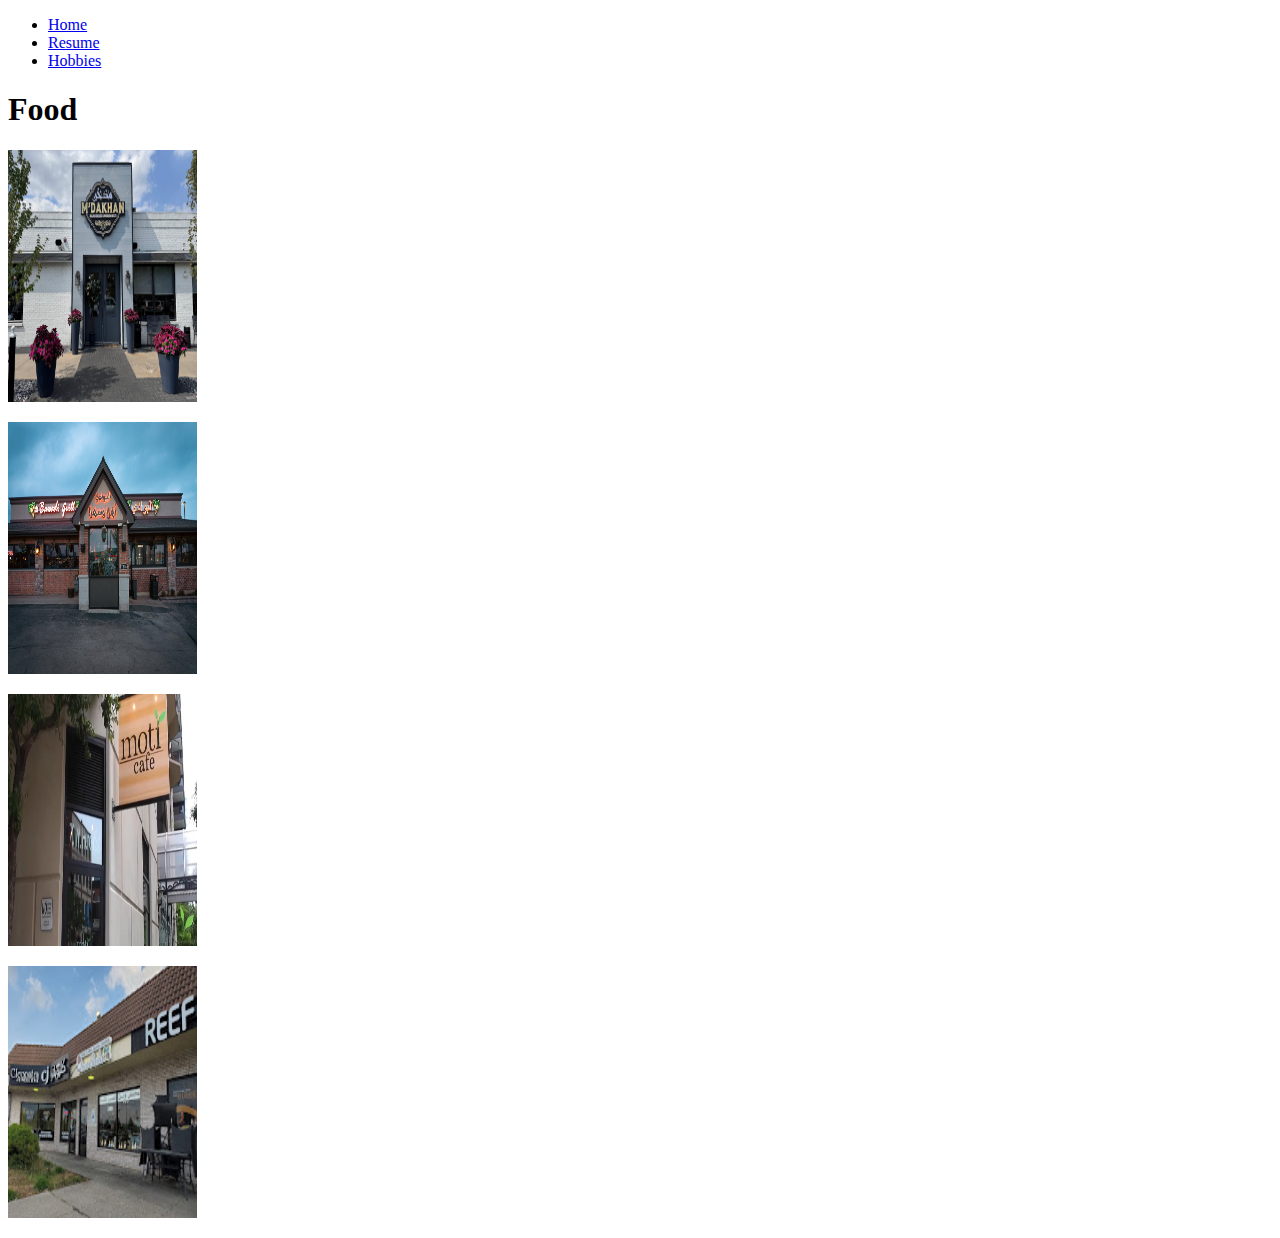
==== index.html @ 670a6f4c "listCleanUp+RemueWork" ====
<!DOCTYPE html>
<html lang="en">
<head>
  <meta charset="UTF-8">
  <title>Photos</title>
  <ul>
    <li><a href="index.html">Home</a></li>
    <li><a href="resume.html">Resume</a></li>
    <li><a href="hobbies.html">Hobbies</a></li>
  </ul>
</head>
<body>
<h1>Food</h1>
  <img src="Images/2024-08-19.jpg" width="189" height="252" alt="mdakhan">
  <p></p>
  <img src="Images/loc1.jpg" width="189" height="252" alt="bawadi">
  <p></p>
  <img src="Images/moti.webp" width="189" height="252" alt="motiCafe">
  <p></p>
  <img src="Images/omarBasha.jpeg" width="189" height="252" alt="omarBasha">
  <p></p>
  </body>
</html>
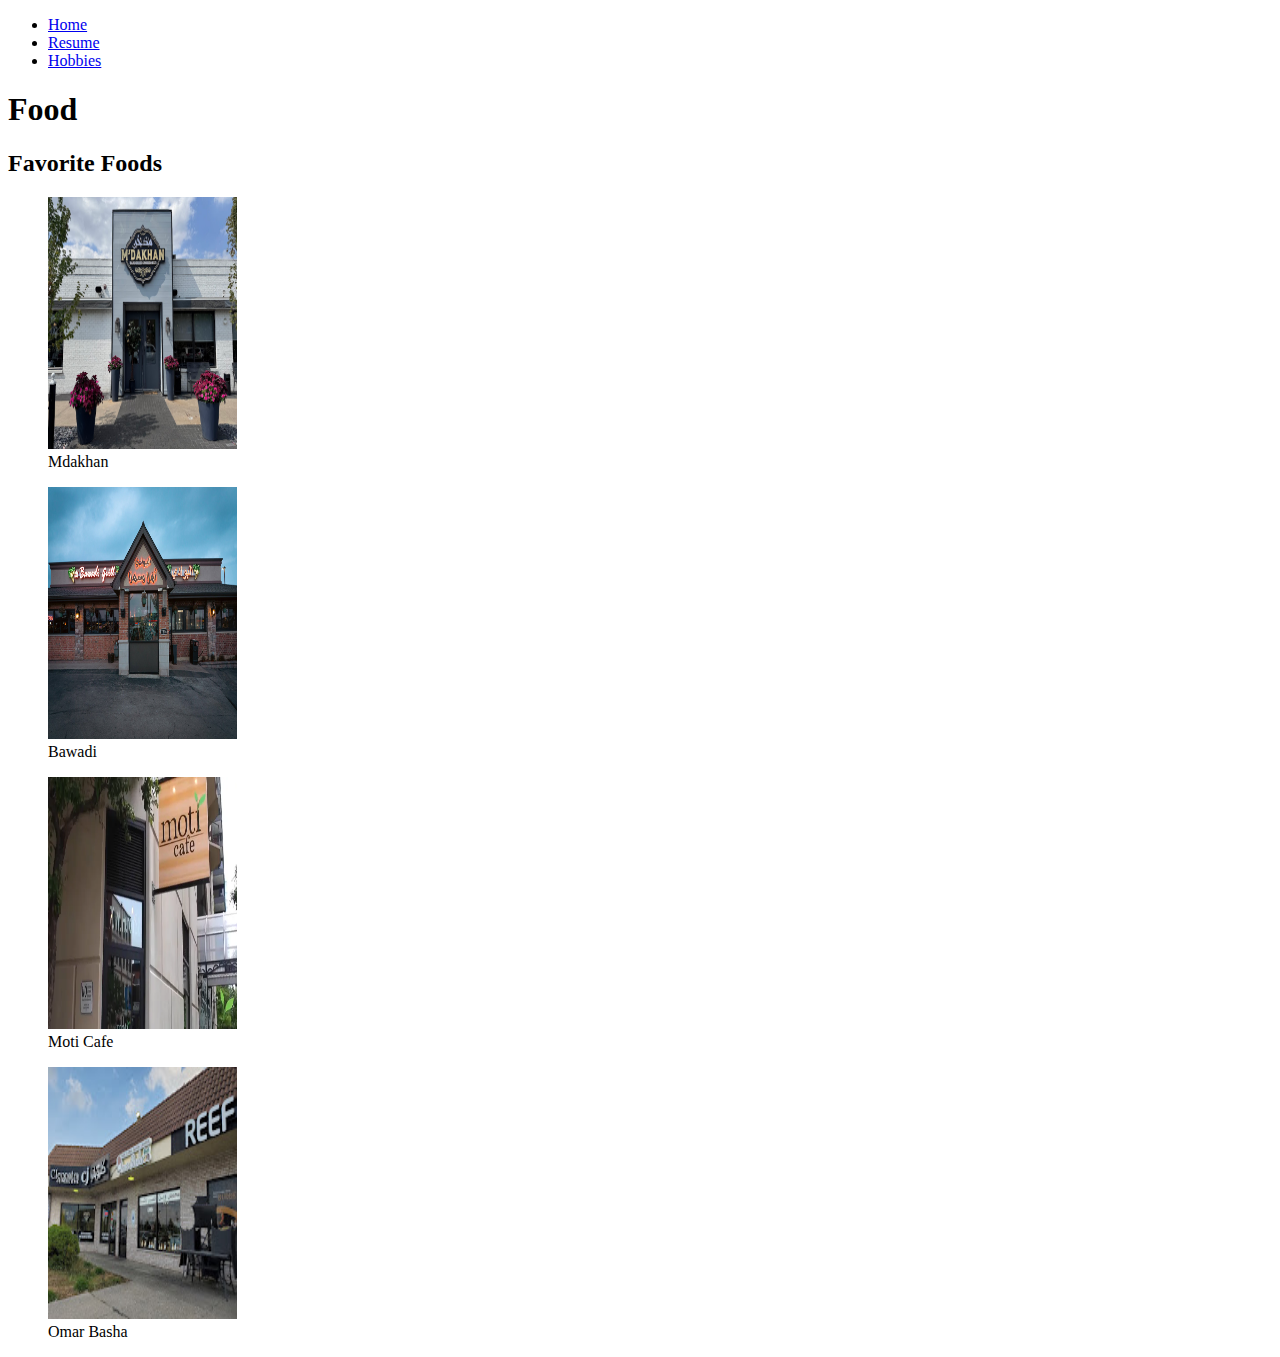
==== commit e244fe7a: "resume done" ====
--- a/index.html
+++ b/index.html
@@ -2,23 +2,44 @@
 <html lang="en">
 <head>
   <meta charset="UTF-8">
-  <title>Photos</title>
-  <ul>
-    <li><a href="index.html">Home</a></li>
-    <li><a href="resume.html">Resume</a></li>
-    <li><a href="hobbies.html">Hobbies</a></li>
-  </ul>
+  <title>Food</title>
 </head>
 <body>
-<h1>Food</h1>
-  <img src="Images/2024-08-19.jpg" width="189" height="252" alt="mdakhan">
-  <p></p>
-  <img src="Images/loc1.jpg" width="189" height="252" alt="bawadi">
-  <p></p>
-  <img src="Images/moti.webp" width="189" height="252" alt="motiCafe">
-  <p></p>
-  <img src="Images/omarBasha.jpeg" width="189" height="252" alt="omarBasha">
-  <p></p>
-  </body>
+  <nav>
+    <ul>
+      <li><a href="index.html">Home</a></li>
+      <li><a href="resume.html">Resume</a></li>
+      <li><a href="hobbies.html">Hobbies</a></li>
+    </ul>
+  </nav>
+
+  <header>
+    <h1>Food</h1>
+  </header>
+
+  <section>
+    <h2>Favorite Foods</h2>
+    <figure>
+      <img src="Images/2024-08-19.jpg" width="189" height="252" alt="Mdakhan">
+      <figcaption>Mdakhan</figcaption>
+    </figure>
+
+    <figure>
+      <img src="Images/loc1.jpg" width="189" height="252" alt="Bawadi">
+      <figcaption>Bawadi</figcaption>
+    </figure>
+
+    <figure>
+      <img src="Images/moti.webp" width="189" height="252" alt="Moti Cafe">
+      <figcaption>Moti Cafe</figcaption>
+    </figure>
+
+    <figure>
+      <img src="Images/omarBasha.jpeg" width="189" height="252" alt="Omar Basha">
+      <figcaption>Omar Basha</figcaption>
+    </figure>
+  </section>
+
+
+</body>
 </html>
-
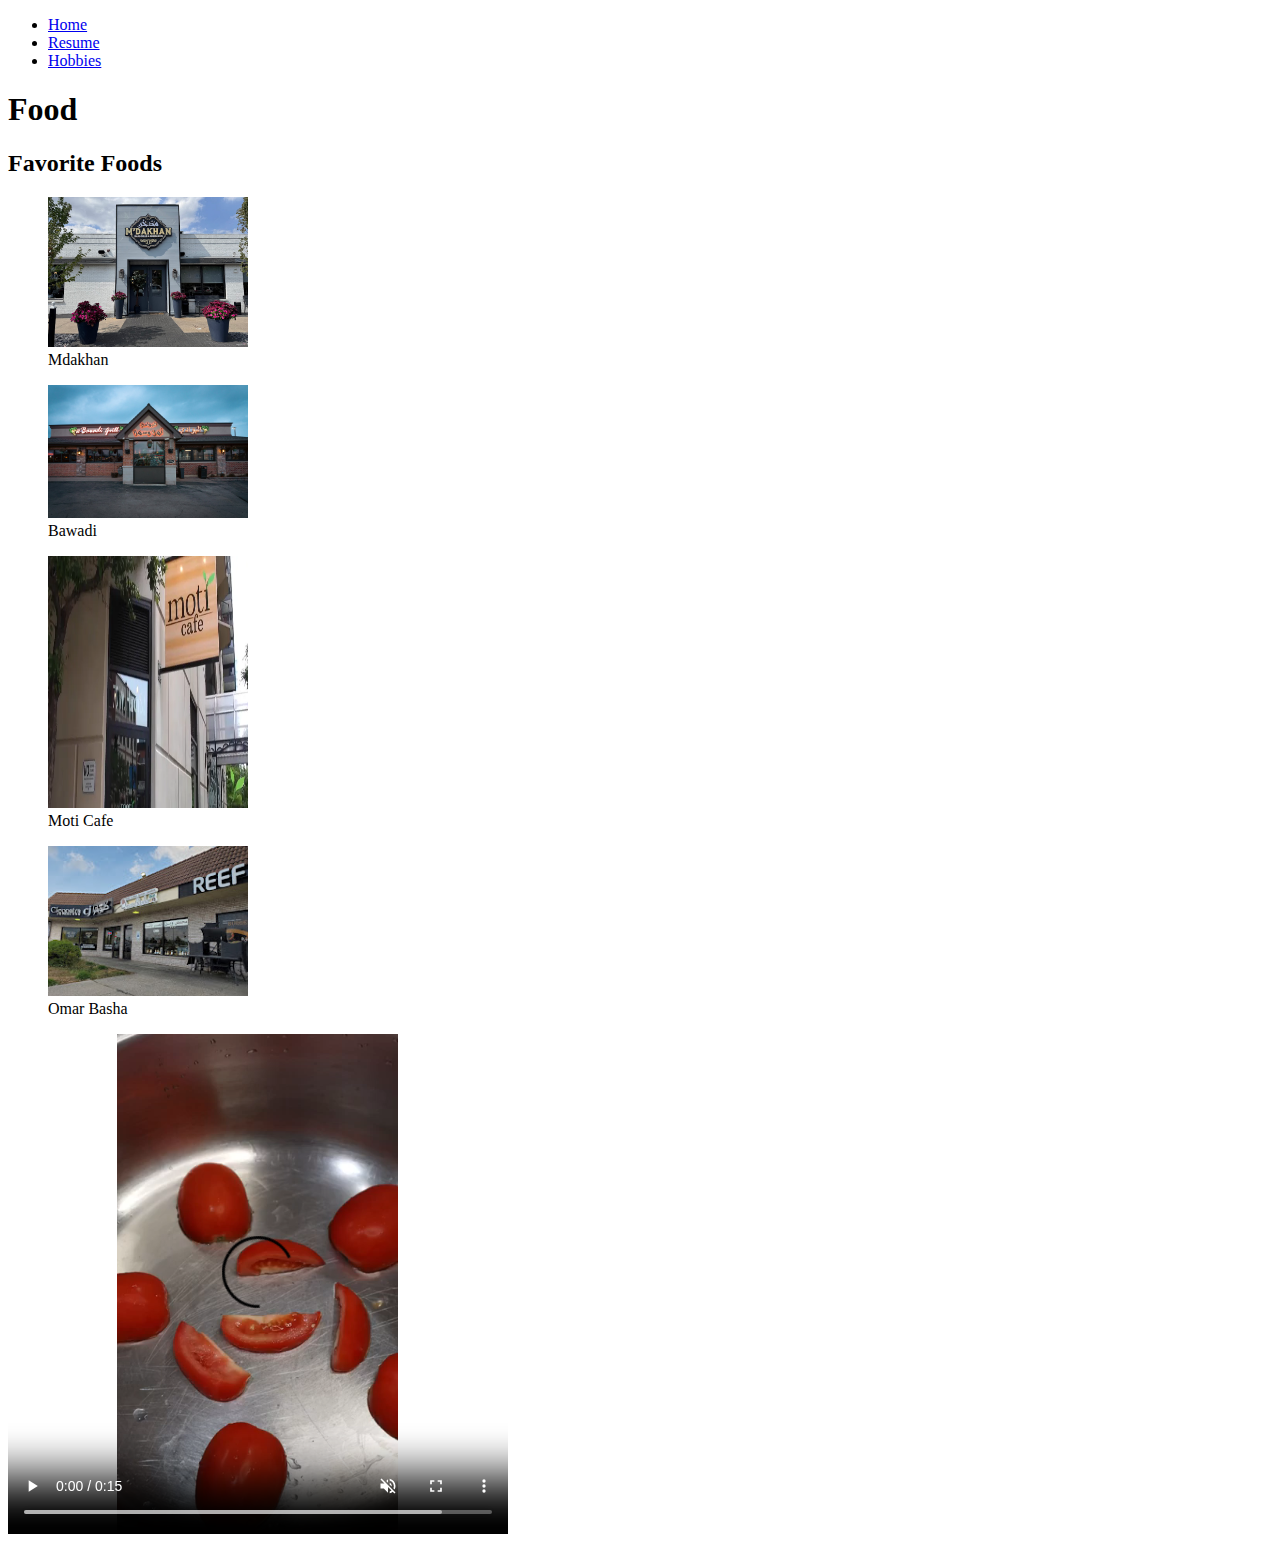
==== commit 6b1905bd: "added a lot" ====
--- a/index.html
+++ b/index.html
@@ -20,26 +20,28 @@
   <section>
     <h2>Favorite Foods</h2>
     <figure>
-      <img src="Images/2024-08-19.jpg" width="189" height="252" alt="Mdakhan">
+      <img src="Images/2024-08-19.jpg" width="200" alt="Mdakhan">
       <figcaption>Mdakhan</figcaption>
     </figure>
 
     <figure>
-      <img src="Images/loc1.jpg" width="189" height="252" alt="Bawadi">
+      <img src="Images/loc1.jpg" width="200" alt="Bawadi">
       <figcaption>Bawadi</figcaption>
     </figure>
 
     <figure>
-      <img src="Images/moti.webp" width="189" height="252" alt="Moti Cafe">
+      <img src="Images/moti.webp" width="200" height="252" alt="Moti Cafe">
       <figcaption>Moti Cafe</figcaption>
     </figure>
 
     <figure>
-      <img src="Images/omarBasha.jpeg" width="189" height="252" alt="Omar Basha">
+      <img src="Images/omarBasha.jpeg" width="200" alt="Omar Basha">
       <figcaption>Omar Basha</figcaption>
     </figure>
   </section>
-
+      <video width="500" height="500" controls muted>
+	    <source src="Images/maql.mp4" type="video/mp4">
+	  </video>
 
 </body>
 </html>
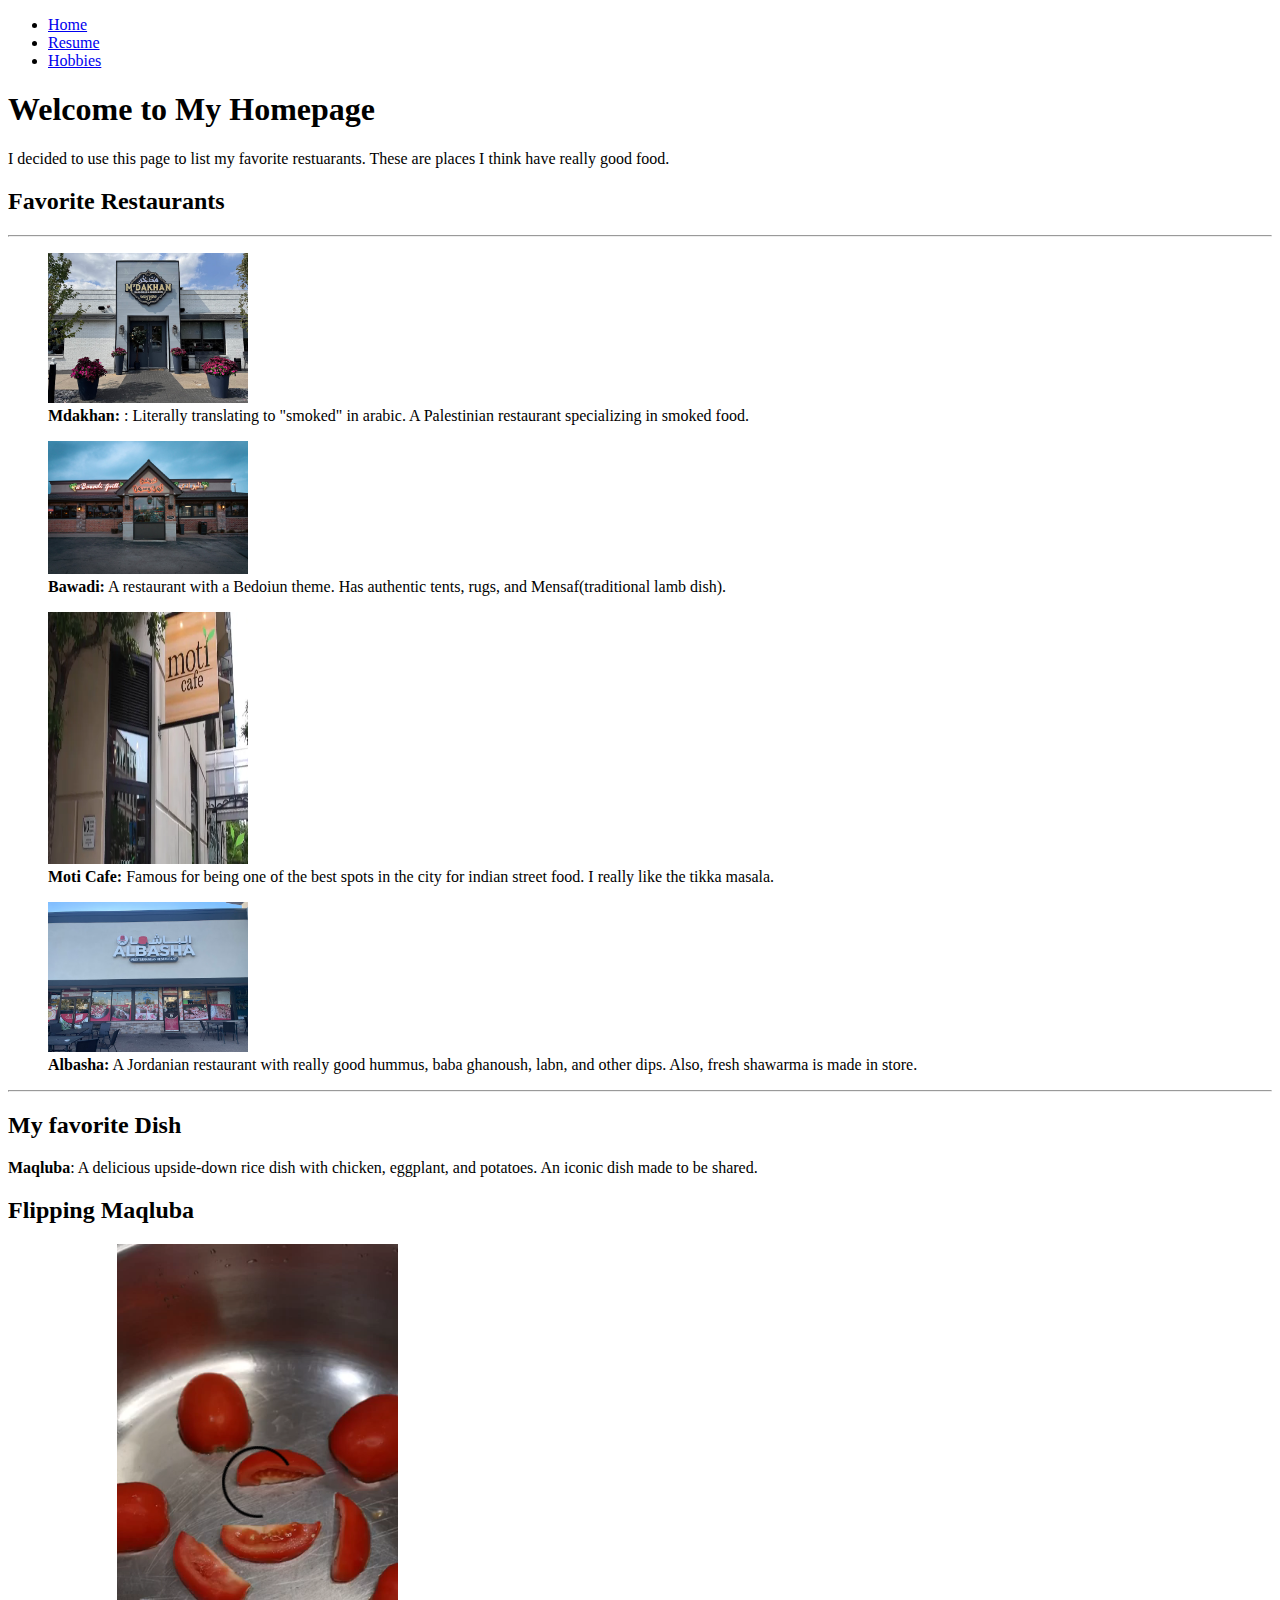
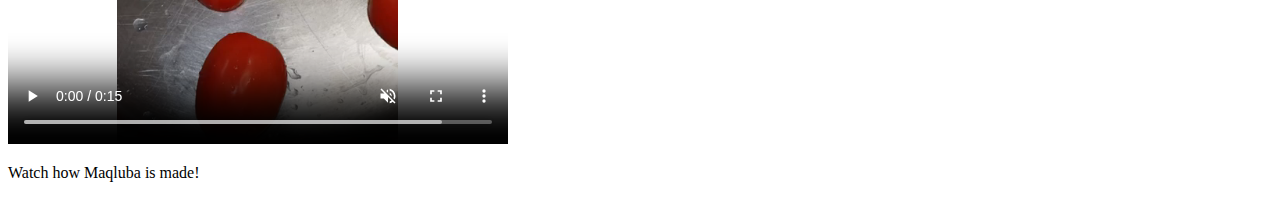
==== commit 63ae2f59: "FINISHED" ====
--- a/index.html
+++ b/index.html
@@ -5,43 +5,55 @@
   <title>Food</title>
 </head>
 <body>
-  <nav>
-    <ul>
-      <li><a href="index.html">Home</a></li>
-      <li><a href="resume.html">Resume</a></li>
-      <li><a href="hobbies.html">Hobbies</a></li>
-    </ul>
-  </nav>
 
-  <header>
-    <h1>Food</h1>
-  </header>
+<nav>
+  <ul>
+    <li><a href="index.html">Home</a></li>
+    <li><a href="resume.html">Resume</a></li>
+    <li><a href="hobbies.html">Hobbies</a></li>
+  </ul>
+</nav>
 
-  <section>
-    <h2>Favorite Foods</h2>
-    <figure>
-      <img src="Images/2024-08-19.jpg" width="200" alt="Mdakhan">
-      <figcaption>Mdakhan</figcaption>
-    </figure>
+<header>
+  <h1>Welcome to My Homepage</h1>
+  <p>I decided to use this page to list my favorite restuarants. These are places I think have really good food.</p>
+</header>
 
-    <figure>
-      <img src="Images/loc1.jpg" width="200" alt="Bawadi">
-      <figcaption>Bawadi</figcaption>
-    </figure>
+<section>
+  <h2>Favorite Restaurants</h2>
+  <hr>
+  <figure>
+    <img src="Images/2024-08-19.jpg" width="200" alt="Mdakhan">
+    <figcaption><strong>Mdakhan:</strong> : Literally translating to "smoked" in arabic. A Palestinian restaurant specializing in smoked food.</figcaption>
+  </figure>
 
-    <figure>
-      <img src="Images/moti.webp" width="200" height="252" alt="Moti Cafe">
-      <figcaption>Moti Cafe</figcaption>
-    </figure>
+  <figure>
+  <img src="Images/loc1.jpg" width="200" alt="Bawadi">
+  <figcaption><strong>Bawadi:</strong> A restaurant with a Bedoiun theme. Has authentic tents, rugs, and Mensaf(traditional lamb dish). </figcaption>
+  </figure>
 
-    <figure>
-      <img src="Images/omarBasha.jpeg" width="200" alt="Omar Basha">
-      <figcaption>Omar Basha</figcaption>
-    </figure>
-  </section>
-      <video width="500" height="500" controls muted>
-	    <source src="Images/maql.mp4" type="video/mp4">
-	  </video>
+  <figure>
+    <img src="Images/moti.webp" width="200" height="252" alt="Moti Cafe">
+    <figcaption><strong>Moti Cafe:</strong> Famous for being one of the best spots in the city for indian street food. I really like the tikka masala.</figcaption>
+  </figure>
+
+  <figure>
+    <img src="Images/omarBasha.jpeg" width="200" alt="AlBasha">
+    <figcaption><strong>Albasha:</strong> A Jordanian restaurant with really good hummus, baba ghanoush, labn, and other dips. Also, fresh shawarma is made in store.</figcaption>
+  </figure>
+</section>
+
+<hr>
+
+<section>
+  <h2>My favorite Dish</h2>
+  <p><strong>Maqluba</strong>: A delicious upside-down rice dish with chicken, eggplant, and potatoes. An iconic dish made to be shared.<p>
+<h2>Flipping Maqluba</h2>
+<video width="500" height="500" controls muted>
+<source src="Images/maql.mp4" type="video/mp4">
+</video>
+<p>Watch how Maqluba is made!</p>
+</section>
 
 </body>
 </html>
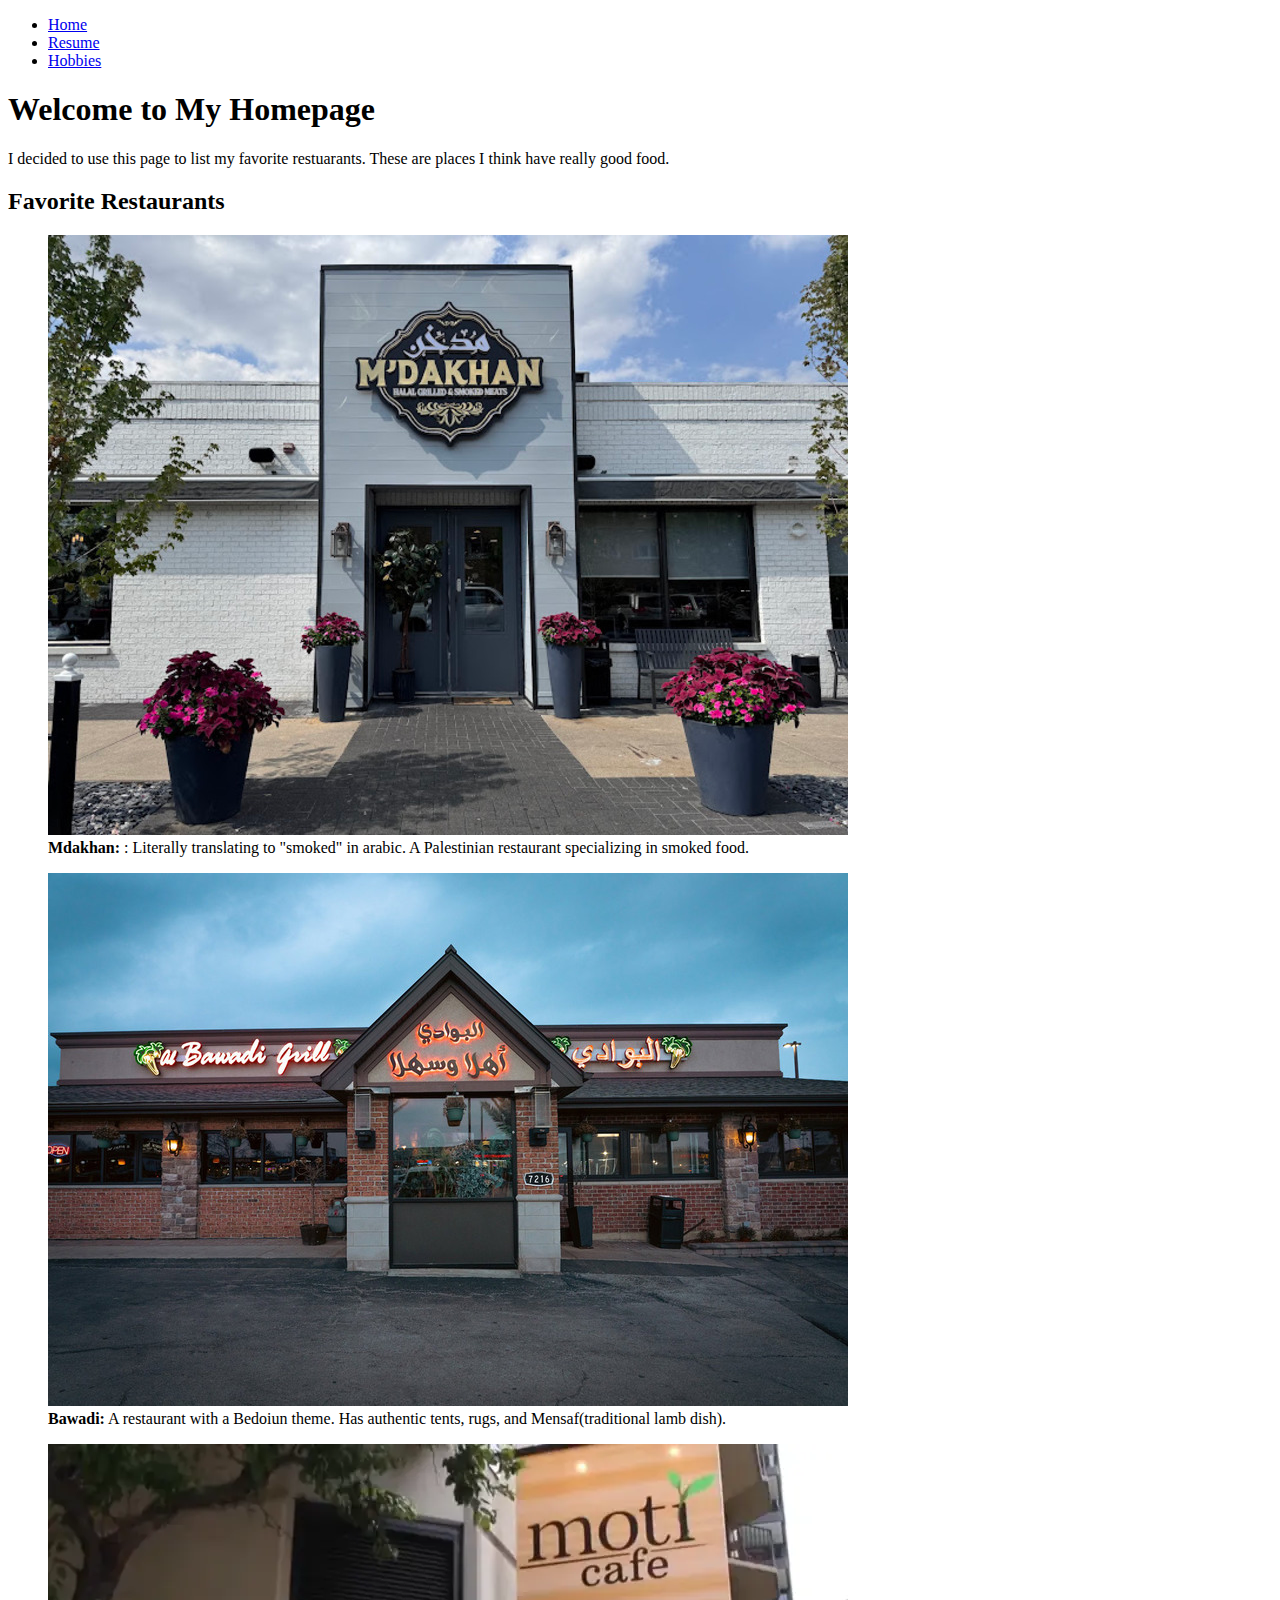
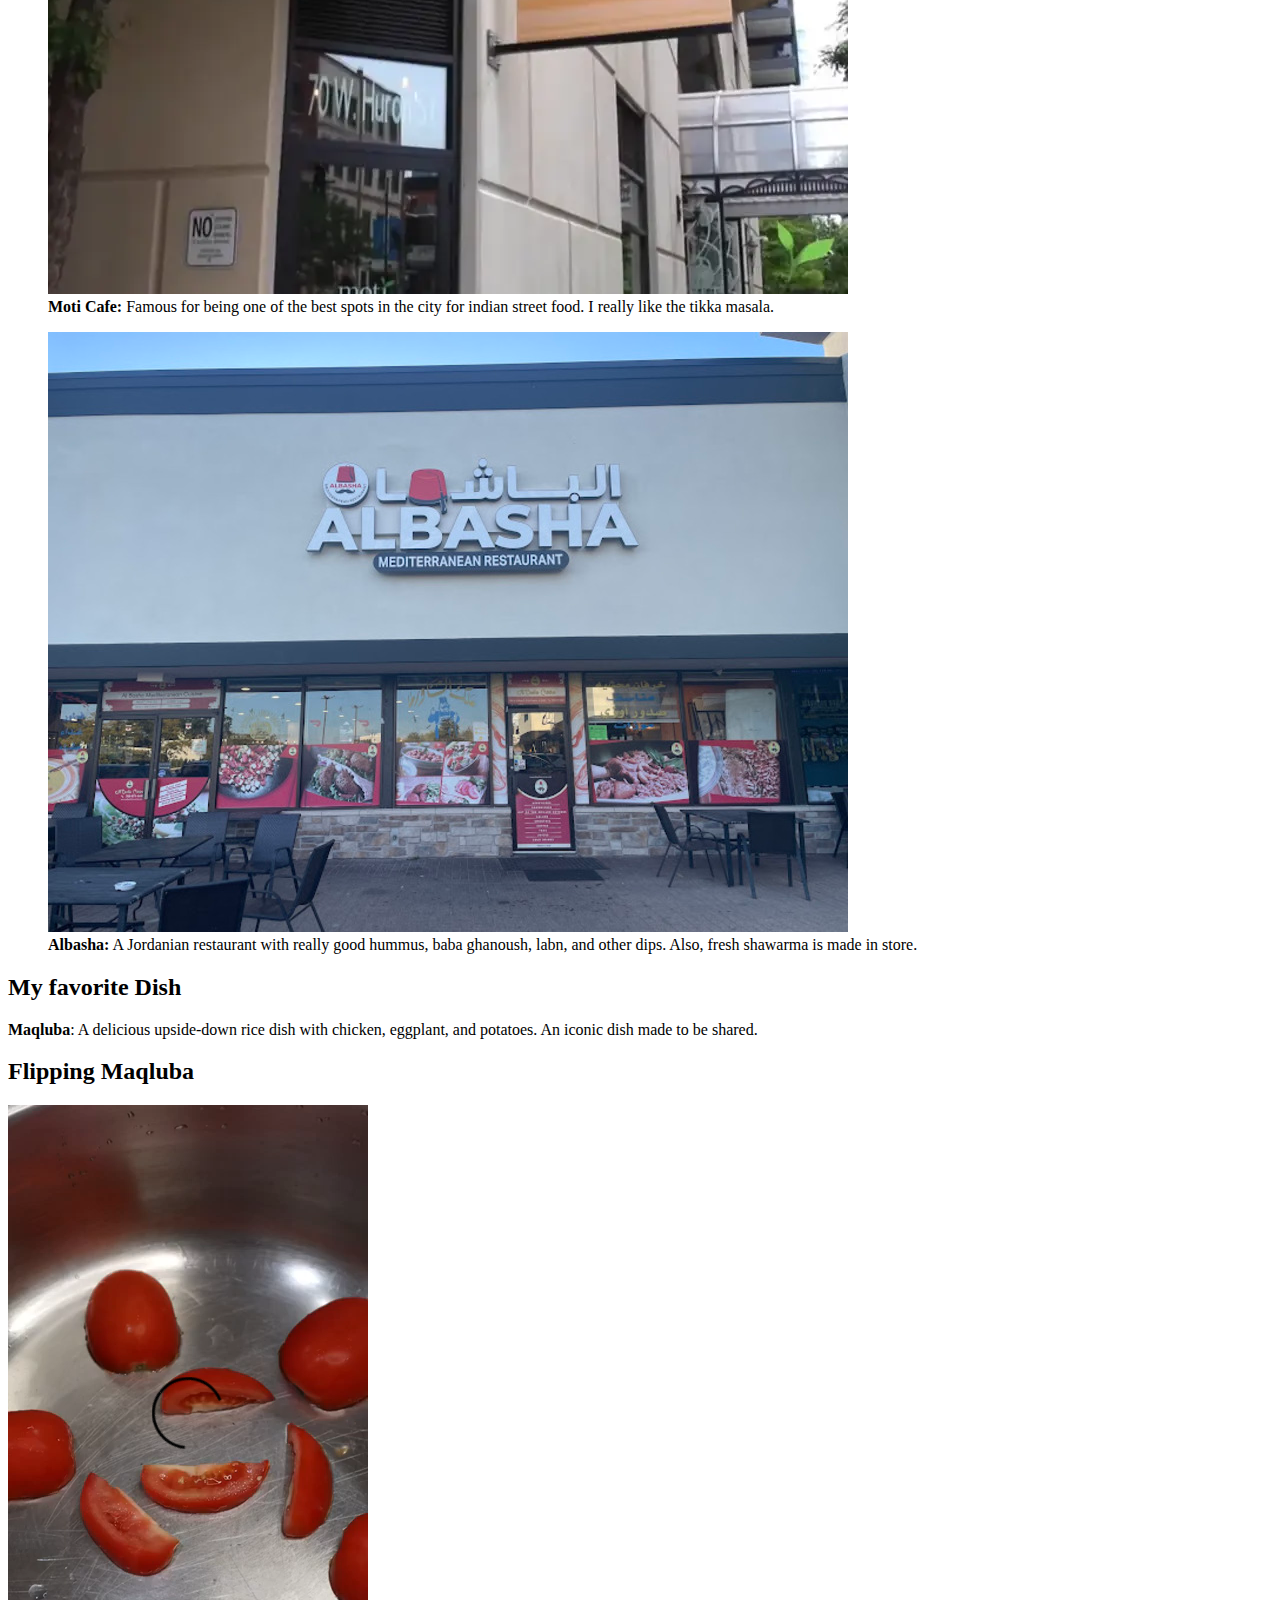
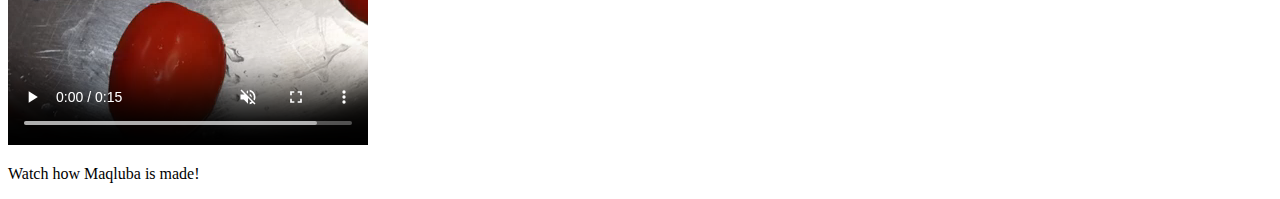
==== commit 1dfef68a: "tweaks" ====
--- a/index.html
+++ b/index.html
@@ -4,55 +4,51 @@
   <meta charset="UTF-8">
   <title>Food</title>
 </head>
+
 <body>
-
-<nav>
-  <ul>
-    <li><a href="index.html">Home</a></li>
-    <li><a href="resume.html">Resume</a></li>
-    <li><a href="hobbies.html">Hobbies</a></li>
-  </ul>
-</nav>
+<section>
+  <nav>
+    <ul>
+      <li><a href="index.html">Home</a></li>
+      <li><a href="resume.html">Resume</a></li>
+      <li><a href="hobbies.html">Hobbies</a></li>
+    </ul>
+  </nav>
+</section>
 
 <header>
   <h1>Welcome to My Homepage</h1>
   <p>I decided to use this page to list my favorite restuarants. These are places I think have really good food.</p>
 </header>
 
+<h2>Favorite Restaurants</h2>
 <section>
-  <h2>Favorite Restaurants</h2>
-  <hr>
   <figure>
-    <img src="Images/2024-08-19.jpg" width="200" alt="Mdakhan">
+    <img src="Images/mdkhan.jpg" alt="Mdakhan">
     <figcaption><strong>Mdakhan:</strong> : Literally translating to "smoked" in arabic. A Palestinian restaurant specializing in smoked food.</figcaption>
   </figure>
-
   <figure>
-  <img src="Images/loc1.jpg" width="200" alt="Bawadi">
+  <img src="Images/baw.jpg" alt="Bawadi">
   <figcaption><strong>Bawadi:</strong> A restaurant with a Bedoiun theme. Has authentic tents, rugs, and Mensaf(traditional lamb dish). </figcaption>
   </figure>
-
   <figure>
-    <img src="Images/moti.webp" width="200" height="252" alt="Moti Cafe">
+    <img src="Images/moti.webp" alt="Moti Cafe">
     <figcaption><strong>Moti Cafe:</strong> Famous for being one of the best spots in the city for indian street food. I really like the tikka masala.</figcaption>
   </figure>
-
   <figure>
-    <img src="Images/omarBasha.jpeg" width="200" alt="AlBasha">
+    <img src="Images/albasha.jpeg" alt="AlBasha">
     <figcaption><strong>Albasha:</strong> A Jordanian restaurant with really good hummus, baba ghanoush, labn, and other dips. Also, fresh shawarma is made in store.</figcaption>
   </figure>
 </section>
 
-<hr>
-
 <section>
   <h2>My favorite Dish</h2>
   <p><strong>Maqluba</strong>: A delicious upside-down rice dish with chicken, eggplant, and potatoes. An iconic dish made to be shared.<p>
-<h2>Flipping Maqluba</h2>
-<video width="500" height="500" controls muted>
-<source src="Images/maql.mp4" type="video/mp4">
-</video>
-<p>Watch how Maqluba is made!</p>
+  <h2>Flipping Maqluba</h2>
+  <video controls muted>
+    <source src="Images/maql.mp4" type="video/mp4">
+  </video>
+  <p>Watch how Maqluba is made!</p>
 </section>
 
 </body>
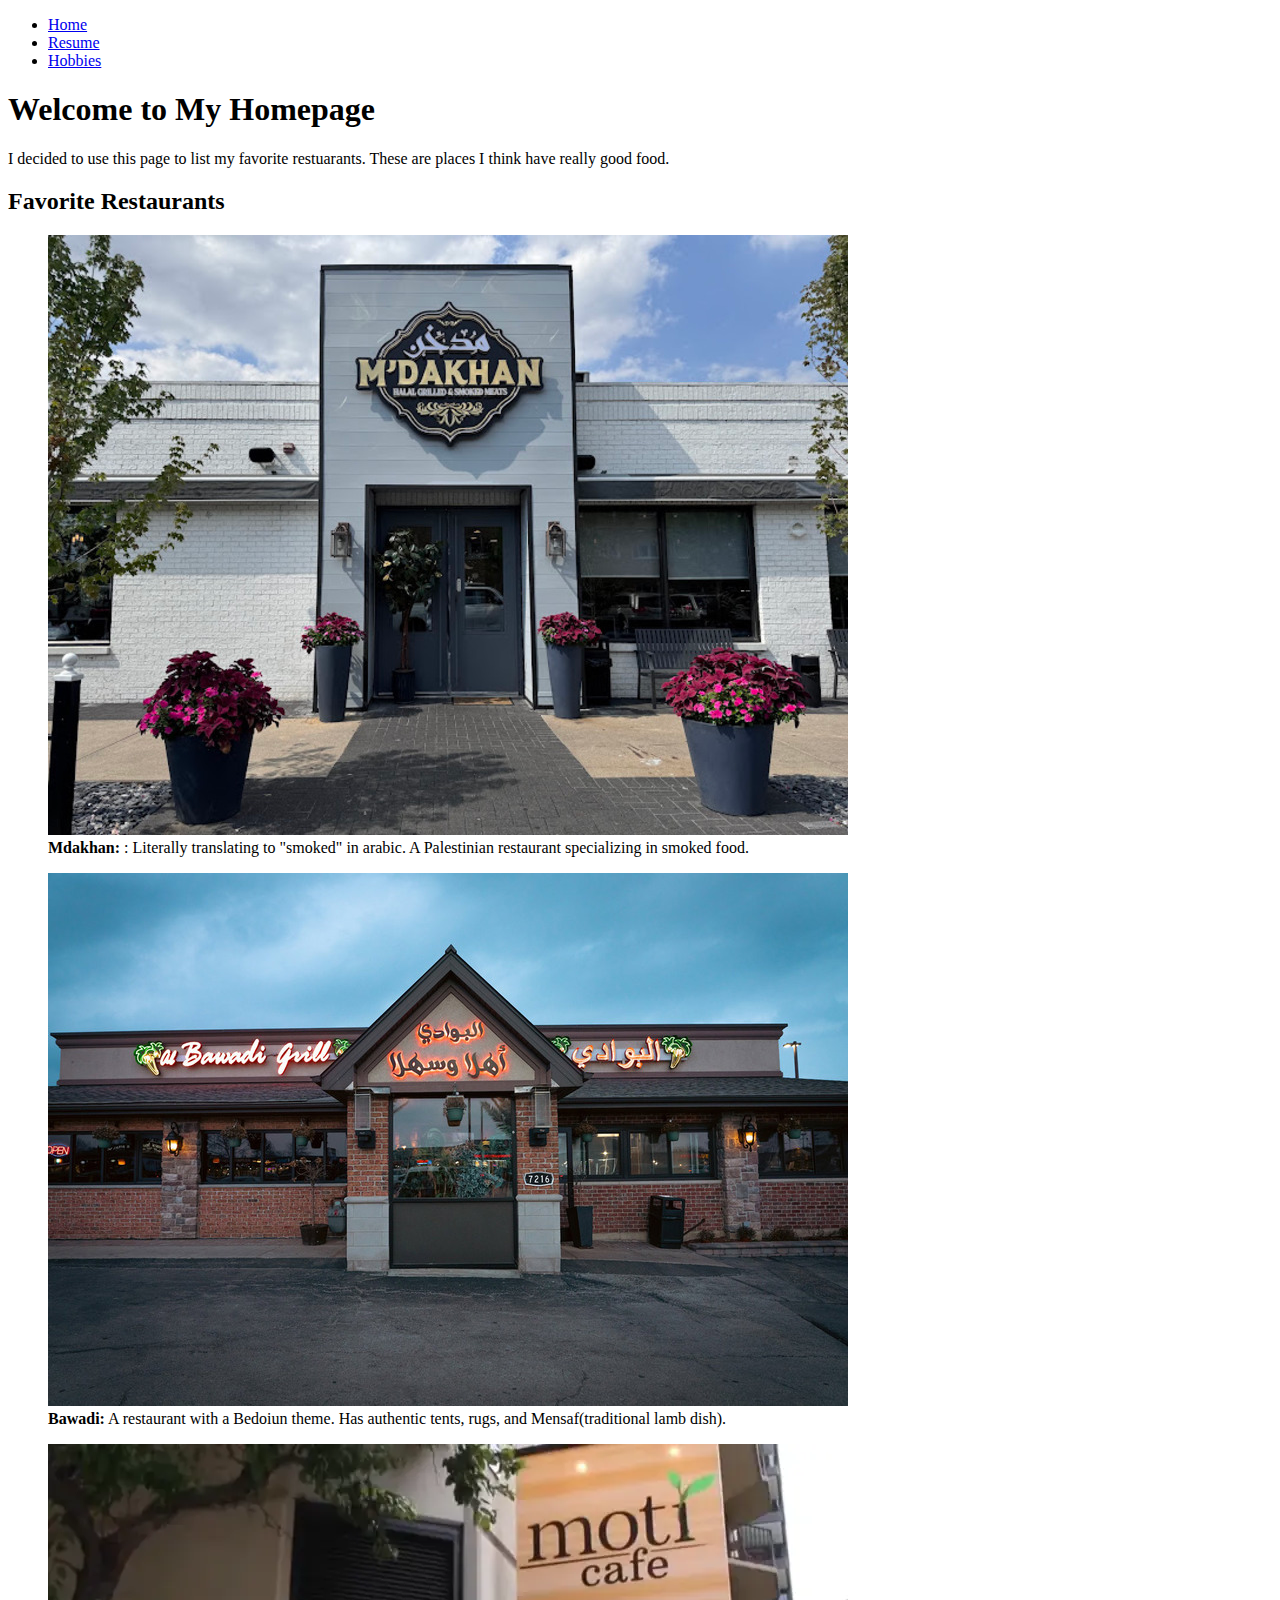
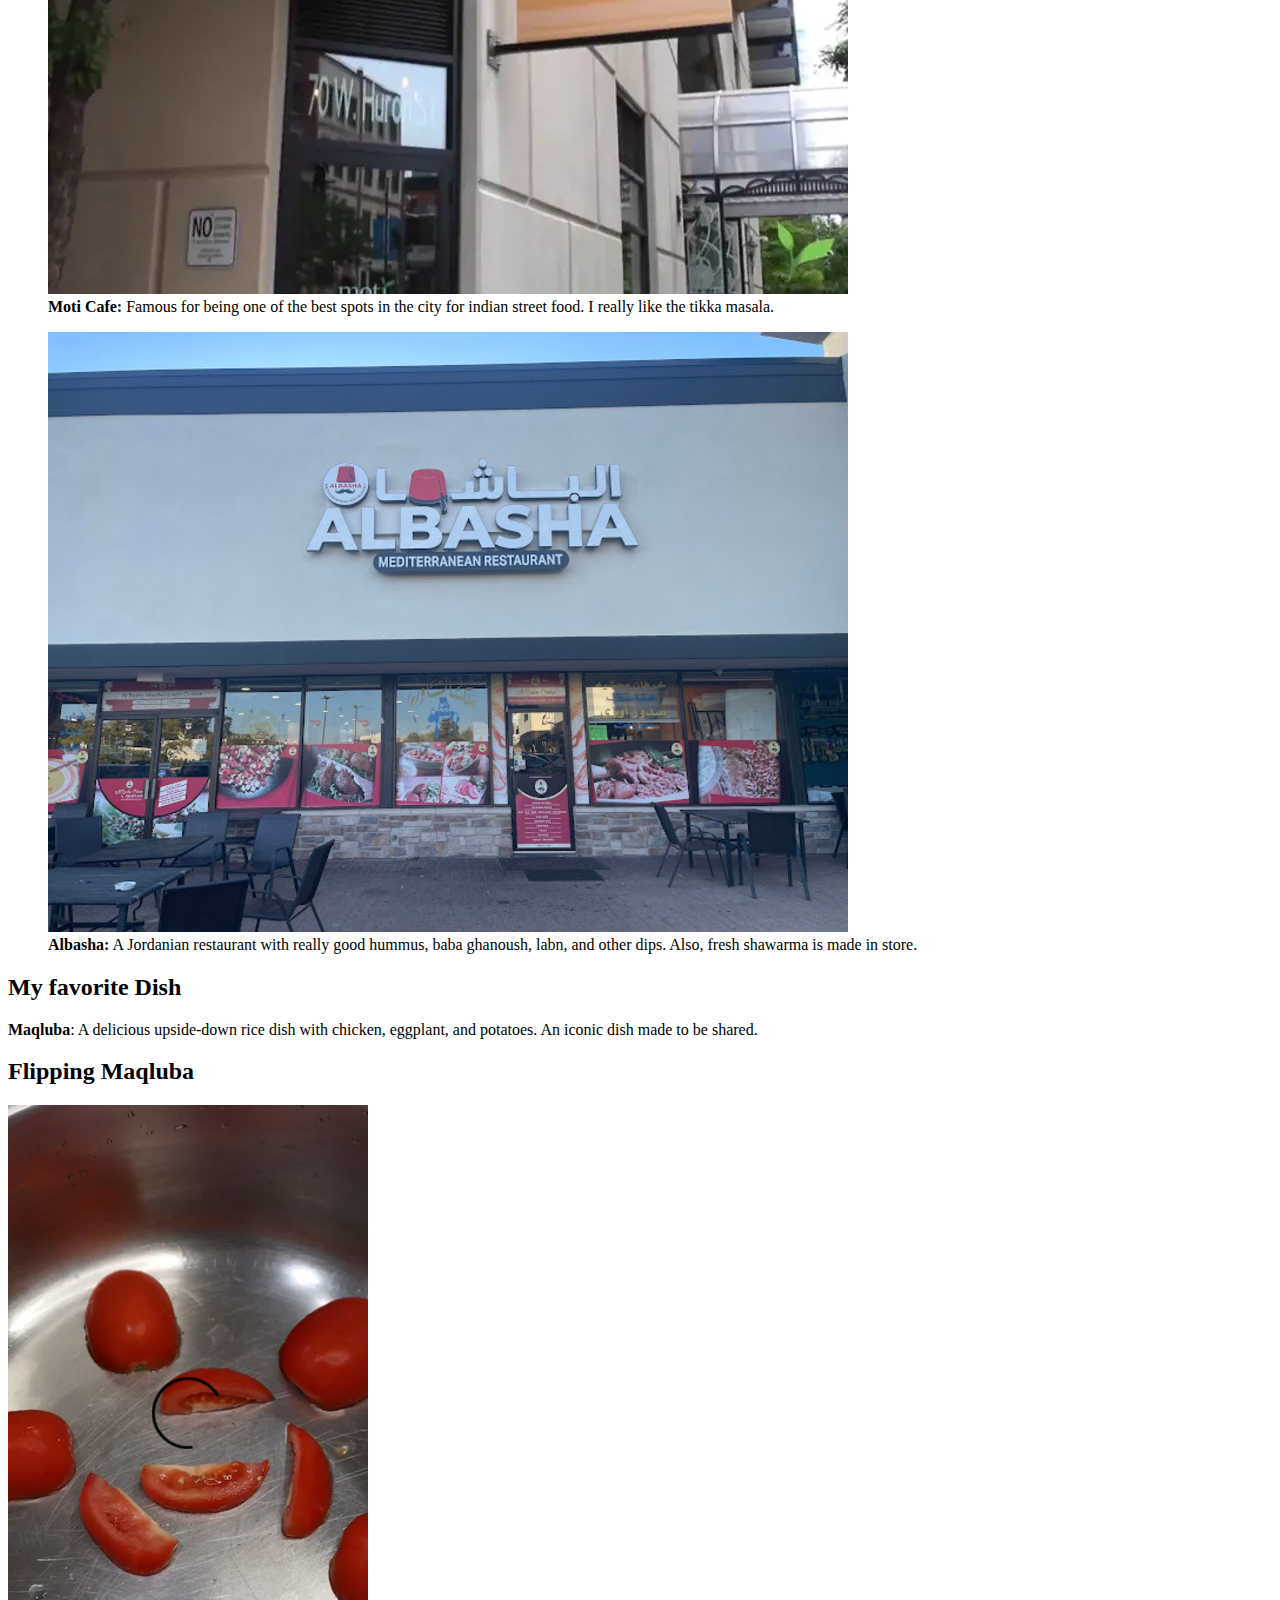
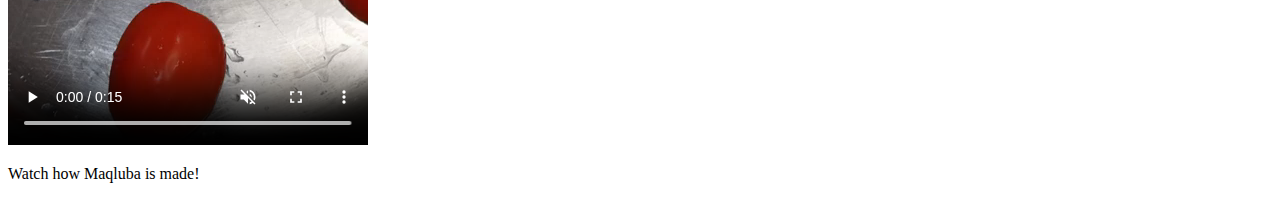
==== commit 0d6f5487: "nvm now ready" ====
--- a/index.html
+++ b/index.html
@@ -1,7 +1,7 @@
 <!DOCTYPE html>
 <html lang="en">
 <head>
-  <meta charset="UTF-8">
+  <meta charset="utf-8">
   <title>Food</title>
 </head>
 
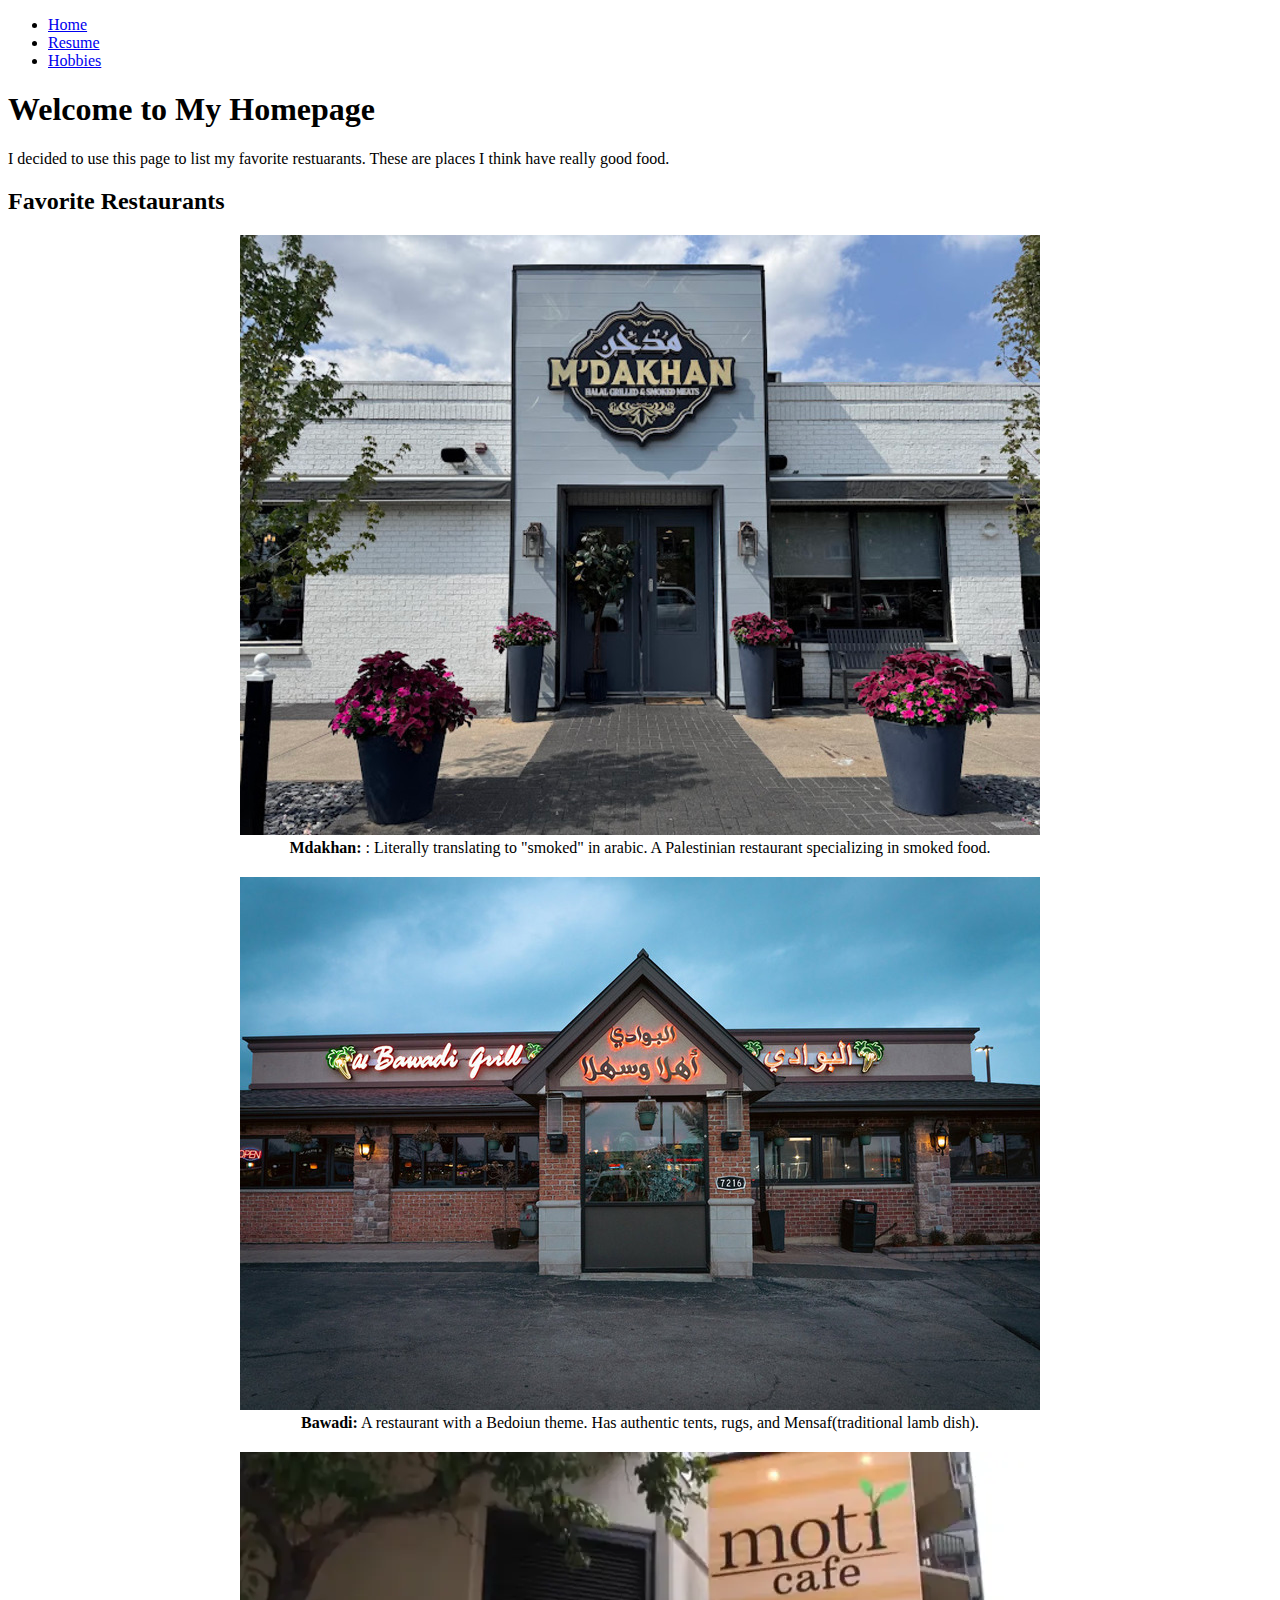
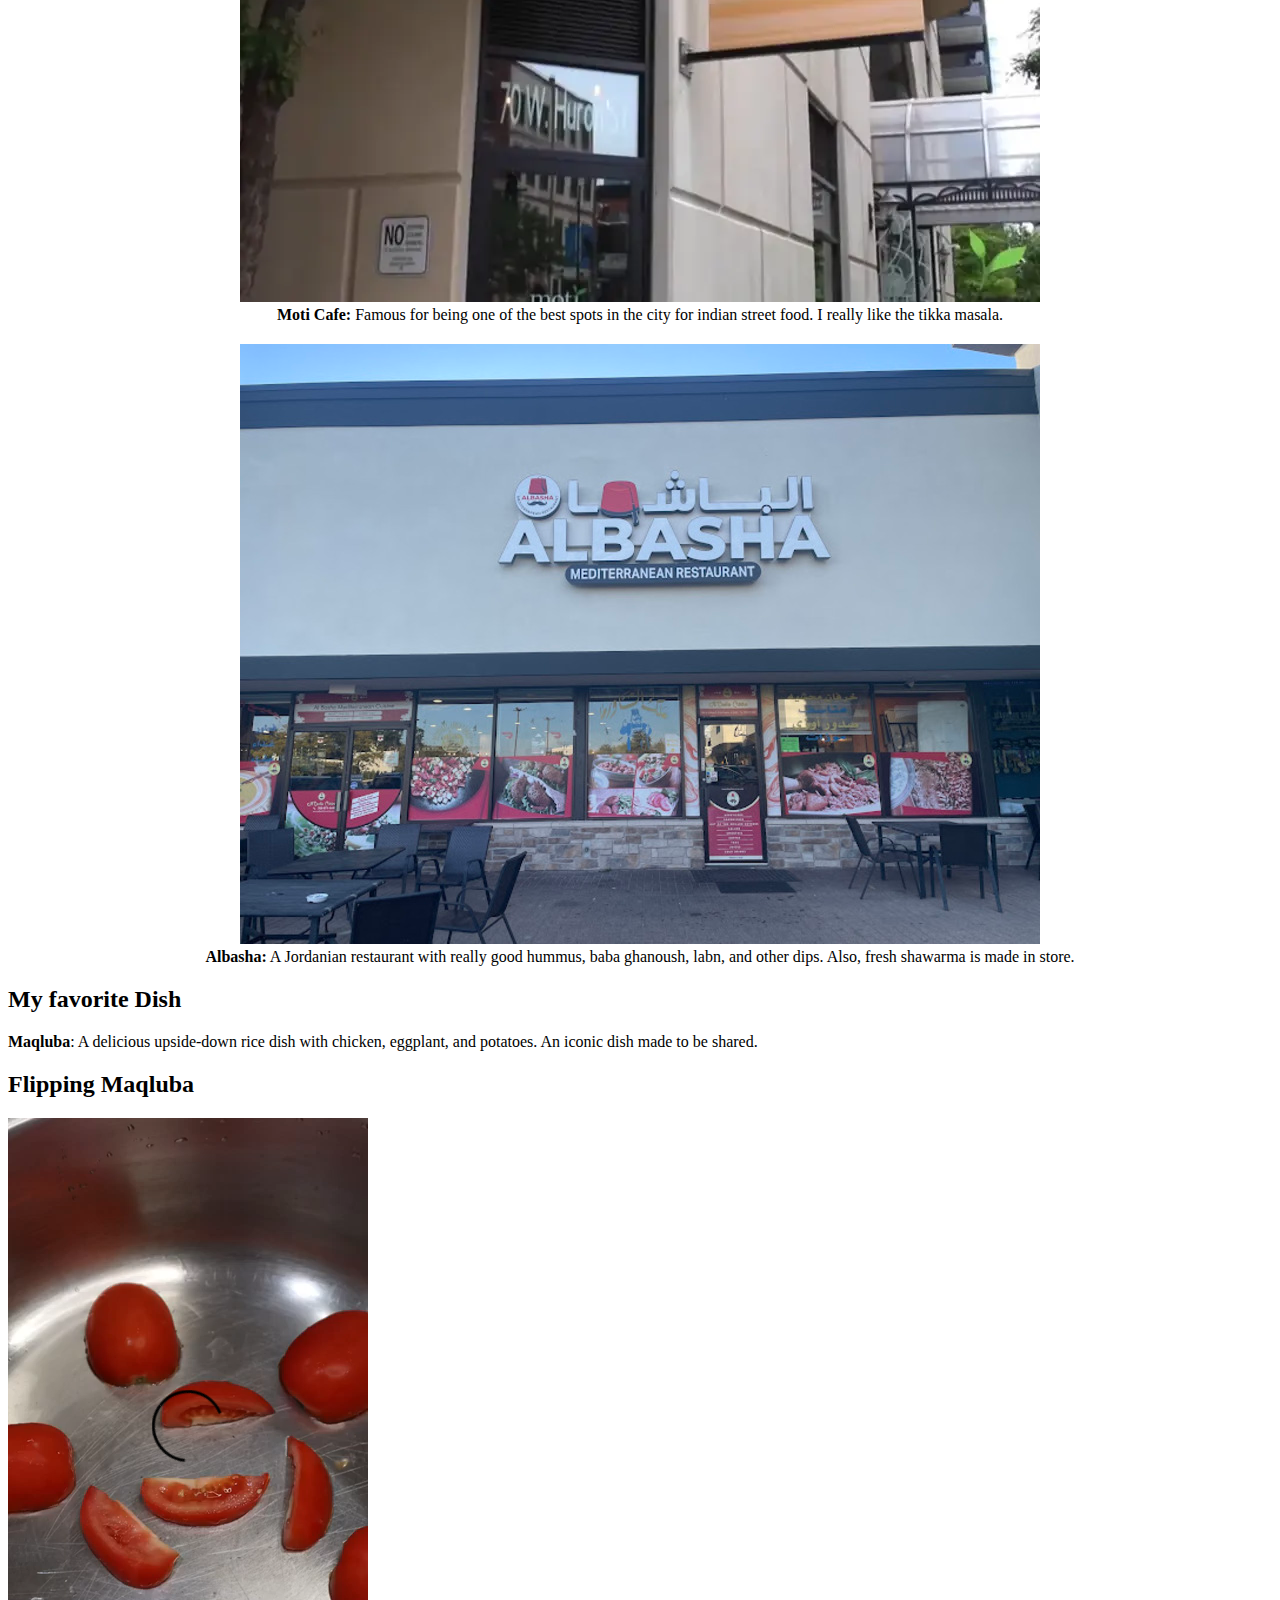
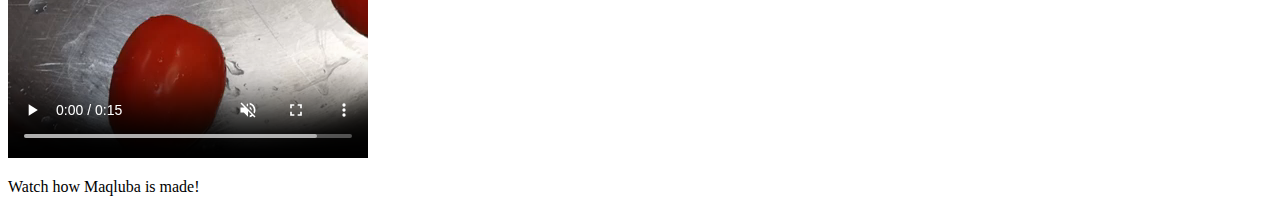
==== commit d55720d2: "image scaling" ====
--- a/index.html
+++ b/index.html
@@ -2,6 +2,7 @@
 <html lang="en">
 <head>
   <meta charset="utf-8">
+  <link rel="stylesheet" href="style.css">
   <title>Food</title>
 </head>
 
--- a/style.css
+++ b/style.css
@@ -0,0 +1,19 @@
+
+figure {
+    text-align: center;
+    margin: 20px 0;
+}
+
+
+@media (max-width: 768px) {
+    body {
+        font-size: 0.9rem;
+    }
+    section {
+        padding: 15px;
+    }
+    nav ul li {
+        display: block;
+        margin: 10px 0;
+    }
+}
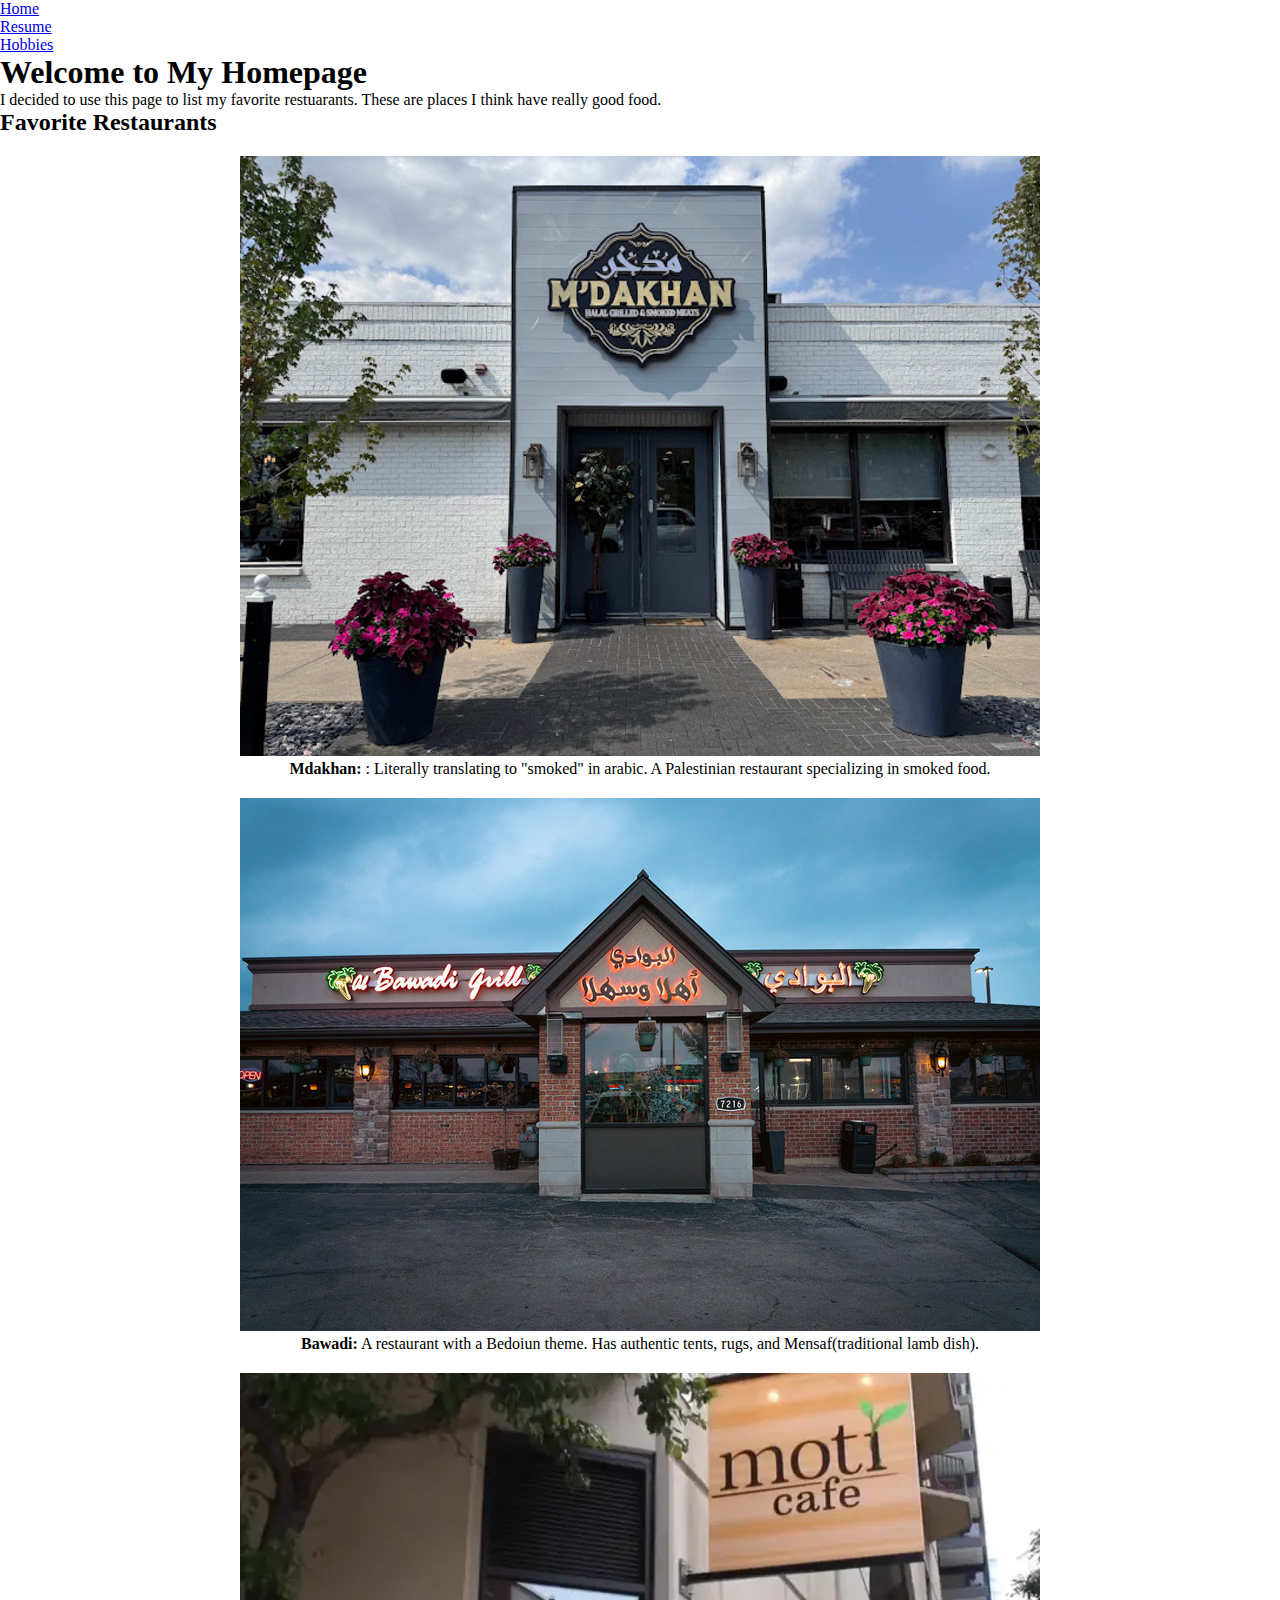
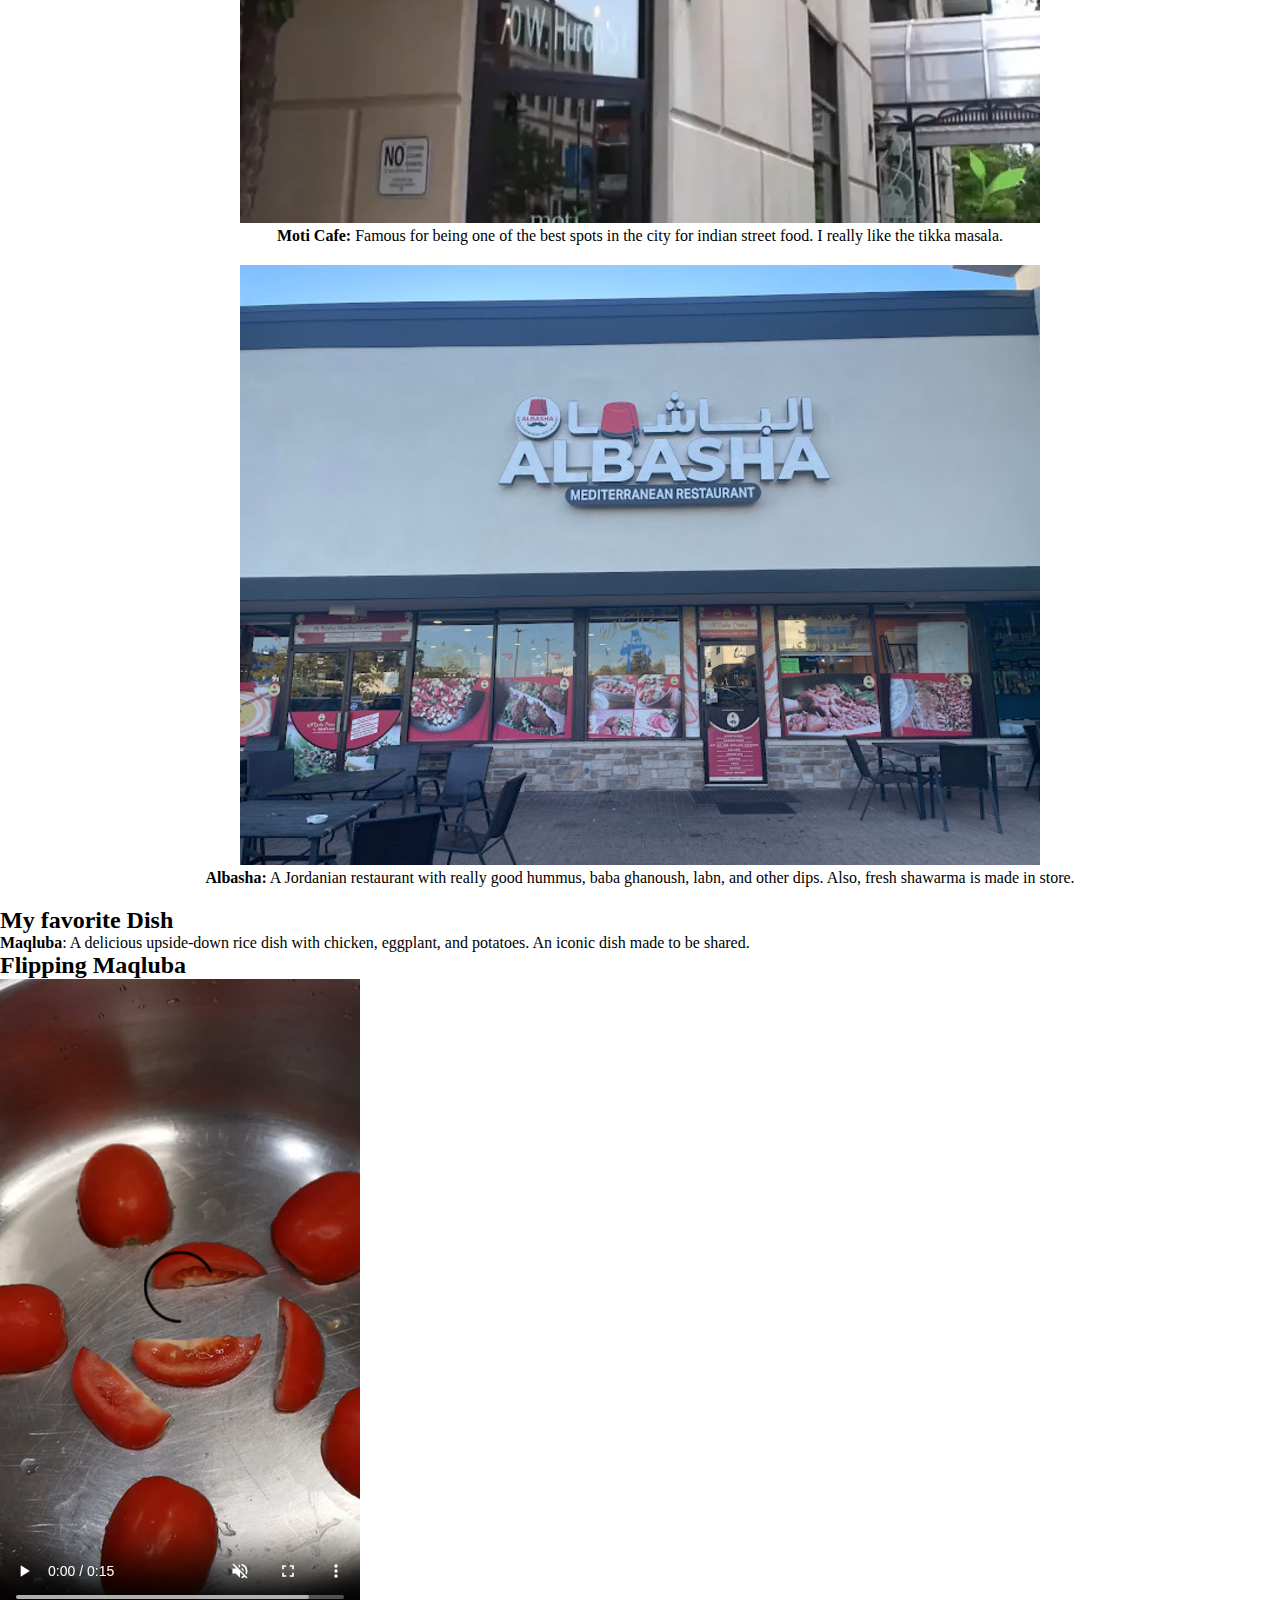
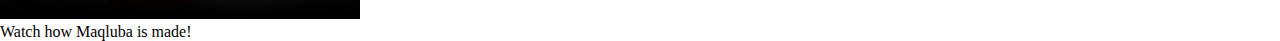
==== commit 706924ed: "reset sheet" ====
--- a/index.html
+++ b/index.html
@@ -2,6 +2,7 @@
 <html lang="en">
 <head>
   <meta charset="utf-8">
+  <link rel="stylesheet" href="reset.css">
   <link rel="stylesheet" href="style.css">
   <title>Food</title>
 </head>
